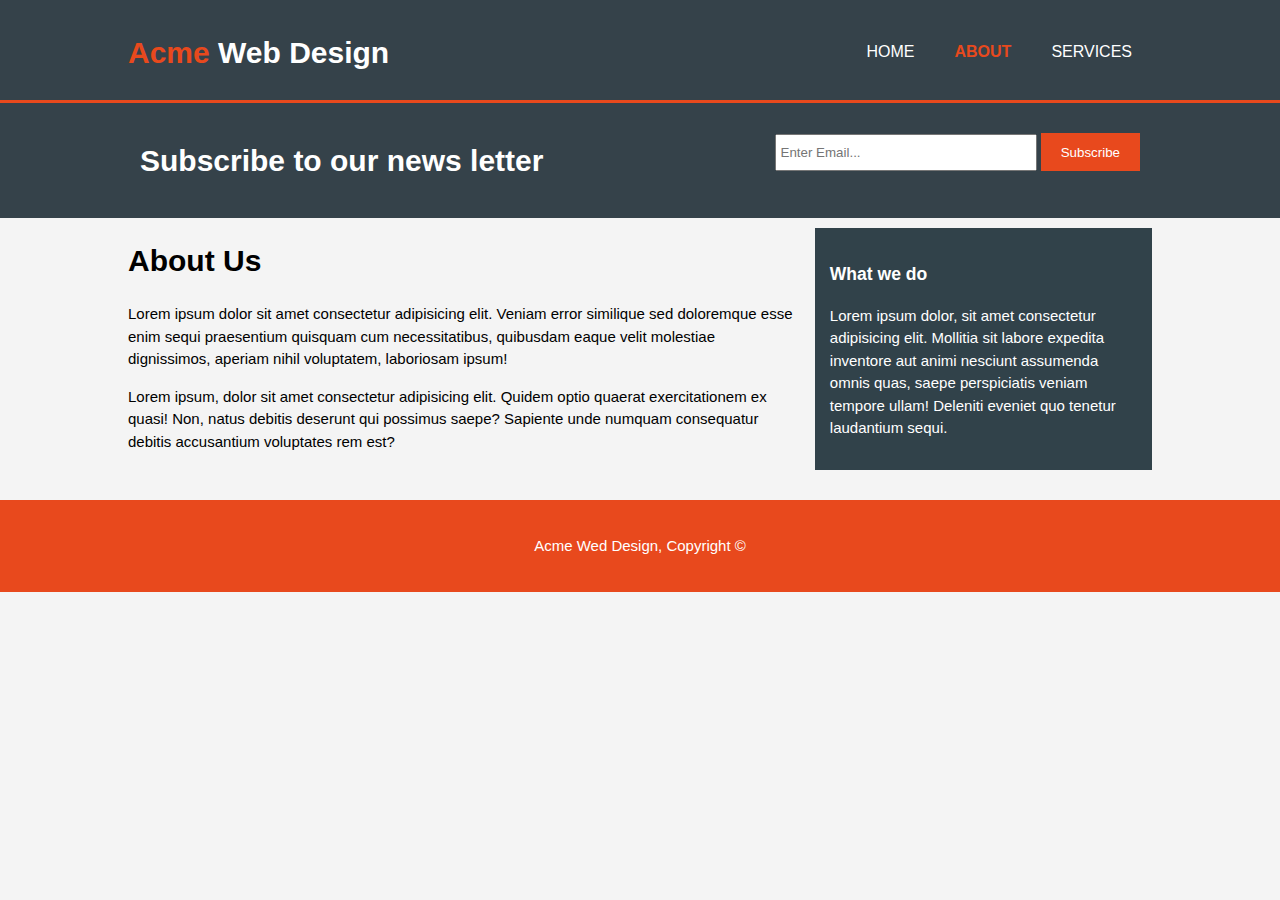
==== about.html @ 5e02d516 "completed tutorial" ====
<!DOCTYPE html>
<html lang="en">
<head>
	<meta charset="UTF-8">
	<meta name="viewport" content="with=device-width">
	<title>Acme Web Design | About</title>
	<link rel="stylesheet" href="./assets/css/style.css">
</head>
<body>
	<header>
		<div class="container">
			<div id="branding">
				<h1><span class="highlight">Acme</span> Web Design</h1>
			</div>
			<nav>
				<ul>
					<li><a href="index.html">Home</a></li>
					<li class="current"><a href="about.html">About</a></li>
					<li><a href="services.html">Services</a></li>
				</ul>
			</nav>
		</div>
	</header>

	<section id="newsletter">
		<div class="container">
			<h1>Subscribe to our news letter</h1>
			<form>
				<input type="email" placeholder="Enter Email...">
				<button type="Submit" class="btn_1">Subscribe</button>
			</form>
		</div>
	</section>

	<section id="main">
		<div class="container">
            <article id="main-col">
                <h1 class="page-title">About Us</h1>
                <p>
                    Lorem ipsum dolor sit amet consectetur adipisicing elit. Veniam error similique sed doloremque esse enim sequi praesentium quisquam cum necessitatibus, quibusdam eaque velit molestiae dignissimos, aperiam nihil voluptatem, laboriosam ipsum!
                </p>
                <p>
                    Lorem ipsum, dolor sit amet consectetur adipisicing elit. Quidem optio quaerat exercitationem ex quasi! Non, natus debitis deserunt qui possimus saepe? Sapiente unde numquam consequatur debitis accusantium voluptates rem est?
                </p>
            </article>

            <aside id="sidebar" class="dark">
                <h3>What we do</h3>
                <p>
                    Lorem ipsum dolor, sit amet consectetur adipisicing elit. Mollitia sit labore expedita inventore aut animi nesciunt assumenda omnis quas, saepe perspiciatis veniam tempore ullam! Deleniti eveniet quo tenetur laudantium sequi.
                </p>
            </aside>
		</div>
	</section>

	<footer>
		<p>Acme Wed Design, Copyright &copy;</p>
	</footer>
</body>
</html>
---- assets/css/style.css ----
body{
/*	font-family: Arial, Helvetica, sans-serif;
	font-size: 15px;
	line-height: 1.5;*/
	font: 15px/1.5 Arial, Helvetica, sans-serif;
	padding: 0;
	margin: 0;
	background-color: #f4f4f4;
}

/*Global*/
.container{
	width: 80%;
	margin: auto;
	overflow: hidden;
}

ul{
	margin: 0;
	padding: 0;
}

.btn_1{
	height: 38px;
	background: #e8491d;
	border: 0;
	padding-left: 20px;
	padding-right: 20px;
	color: #ffffff;
}

.dark{
	padding: 15px;
	background: #31424a;
	color: #ffffff;
	margin-top: 10px;
	margin-bottom: 10px;
}
/*Header*/
header{
	background: #35424a;
	color: #ffffff;
	padding-top: 30px;
	min-height: 70px;
	border-bottom: #e8491d 3px solid;
}

header a{
	color: #ffffff;
	text-decoration: none;
	text-transform: uppercase;
	font-size: 16px;
}

ul{
	margin: 0;
	padding: 0;
}

header li{
	float: left;
	display: inline;
	padding: 0 20px 0 20px;
}

header #branding{
	float: left;
}

header #branding h1{
	margin: 0;

}

header nav{
	float: right;
	margin-top: 10px;
}

header .highlight, header .current a{
	color: #e8491d;
	font-weight: bold;
}

header a:hover{
	color: #cccccc;
	font-weight: bold;
}

/*showcase*/
#showcase{
	min-height: 400px;
	background:url('../../img/showcase.jpg') no-repeat 0 -400px;
	text-align: center;
	color: #ffffff;
}

#showcase h1{
	margin-top: 100px;
	font-size: 55px;
	margin-bottom: 10px;
}

#showcase p{
	font-size: 20px;
}

#newsletter{
	padding: 15px;
	color: #ffffff;
	background: #35424a;
}

#newsletter h1{
	float: left;
}

#newsletter form{
	float: right;
	margin-top: 15px;
}

#newsletter input[type="email"]{
	padding: 4px;
	height: 25px;
	width: 250px;
}

/* boxes */
#boxes{
	margin-top: 20px;
}

#boxes .box{
	float: left;
	text-align: center;
	width: 30%;
	padding: 10px;
}

#boxes ibox img{
	width: 90px;
}

/* sidebar */
aside#sidebar{
	float: right;
	width: 30%;
	margin-top: 10px;
}

aside#sidebar .quote input, aside#sidebar .quote textarea{
	width: 90%;
	padding: 5px;
}

/* Main-col */
article#main-col{
	float: left;
	width: 65%;
}

/* services */
ul#services li{
	list-style: none;
	padding: 20px;
	border: #cccccc solid 1px;
	margin-bottom: 5px;
	background: #e6e6e6;
}

footer{
	padding: 20px;
	margin-top: 20px;
	color: #ffffff;
	background-color: #e8491d;
	text-align: center;
}

/* Media Queries */
@media(max-width: 768px){
	header #branding,
	header nav,
	header nav li,
	#newsletter h1,
	#newsletter form,
	#boxes .box,
	article#main-col,
	aside#sidebar{
		float: none;
		text-align: center;
		width: 100%;
	}
	
	header{
		padding-bottom: 20px;
	}

	#showcase h1{
		margin-top: 40px;
	}

	#newsletter button, 
	.quote button{
		display: block;
		width: 100%;
	}

	#newsletter form input[type="email"]{
		width: 100%;
		margin-bottom: 5px;
	}
}
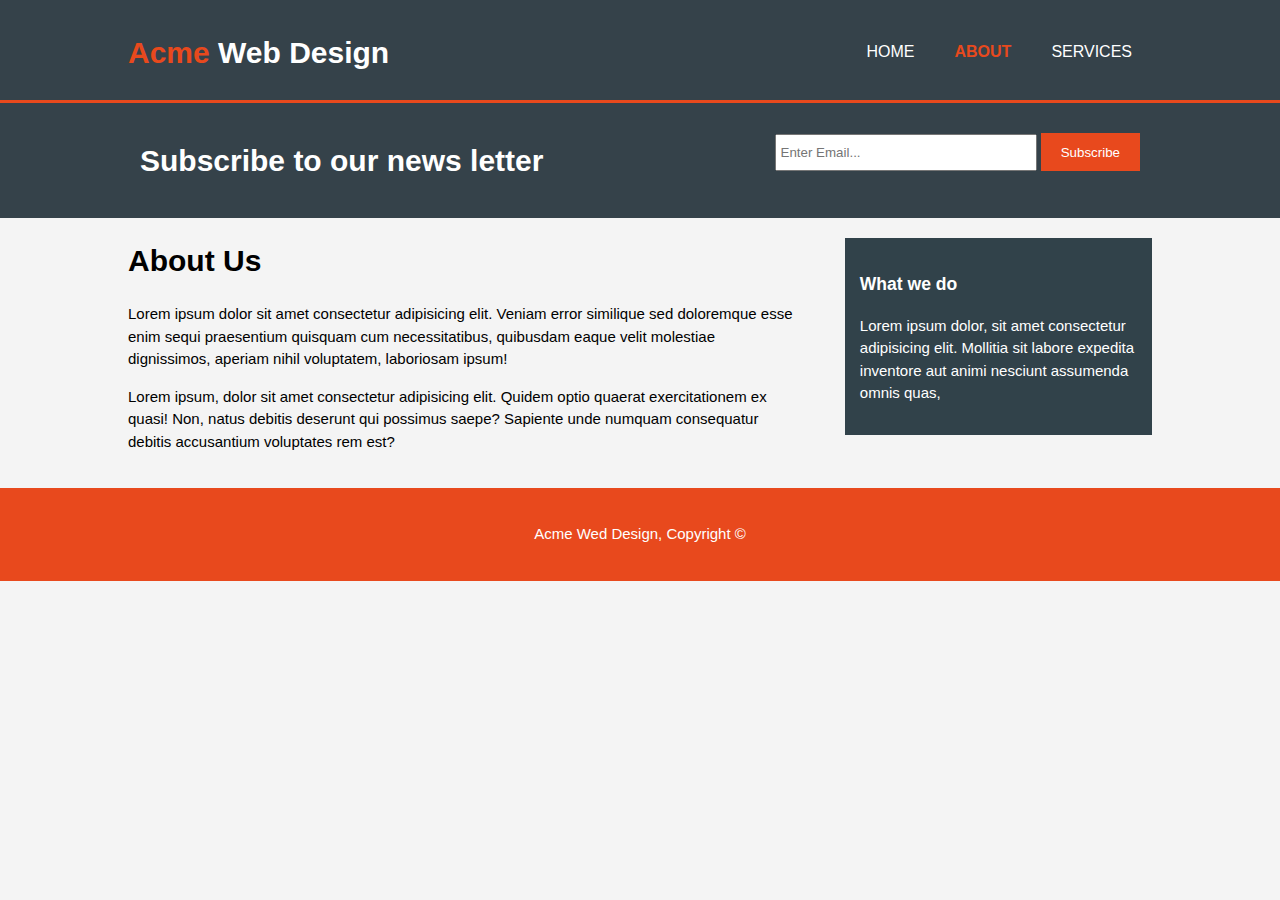
==== commit f42d9e9b: "Fixed and Finished Tutorial HTML 5 Responsive Design" ====
--- a/about.html
+++ b/about.html
@@ -44,11 +44,14 @@
                 </p>
             </article>
 
-            <aside id="sidebar" class="dark">
-                <h3>What we do</h3>
-                <p>
-                    Lorem ipsum dolor, sit amet consectetur adipisicing elit. Mollitia sit labore expedita inventore aut animi nesciunt assumenda omnis quas, saepe perspiciatis veniam tempore ullam! Deleniti eveniet quo tenetur laudantium sequi.
-                </p>
+            <aside id="sidebar">
+                <div class="dark">
+                    <h3>What we do</h3>
+                    <p>
+                        Lorem ipsum dolor, sit amet consectetur adipisicing elit. Mollitia sit labore expedita inventore aut animi nesciunt assumenda omnis quas,
+                    </p>
+                </div>
+                
             </aside>
 		</div>
 	</section>
--- a/assets/css/style.css
+++ b/assets/css/style.css
@@ -138,7 +138,7 @@
 	padding: 10px;
 }
 
-#boxes ibox img{
+#boxes .box img{
 	width: 90px;
 }
 
@@ -200,10 +200,14 @@
 		margin-top: 40px;
 	}
 
-	#newsletter button, 
-	.quote button{
+	#newsletter button{
 		display: block;
 		width: 100%;
+	}
+
+	.quote button{
+		display: center;
+		width: 92%;
 	}
 
 	#newsletter form input[type="email"]{
